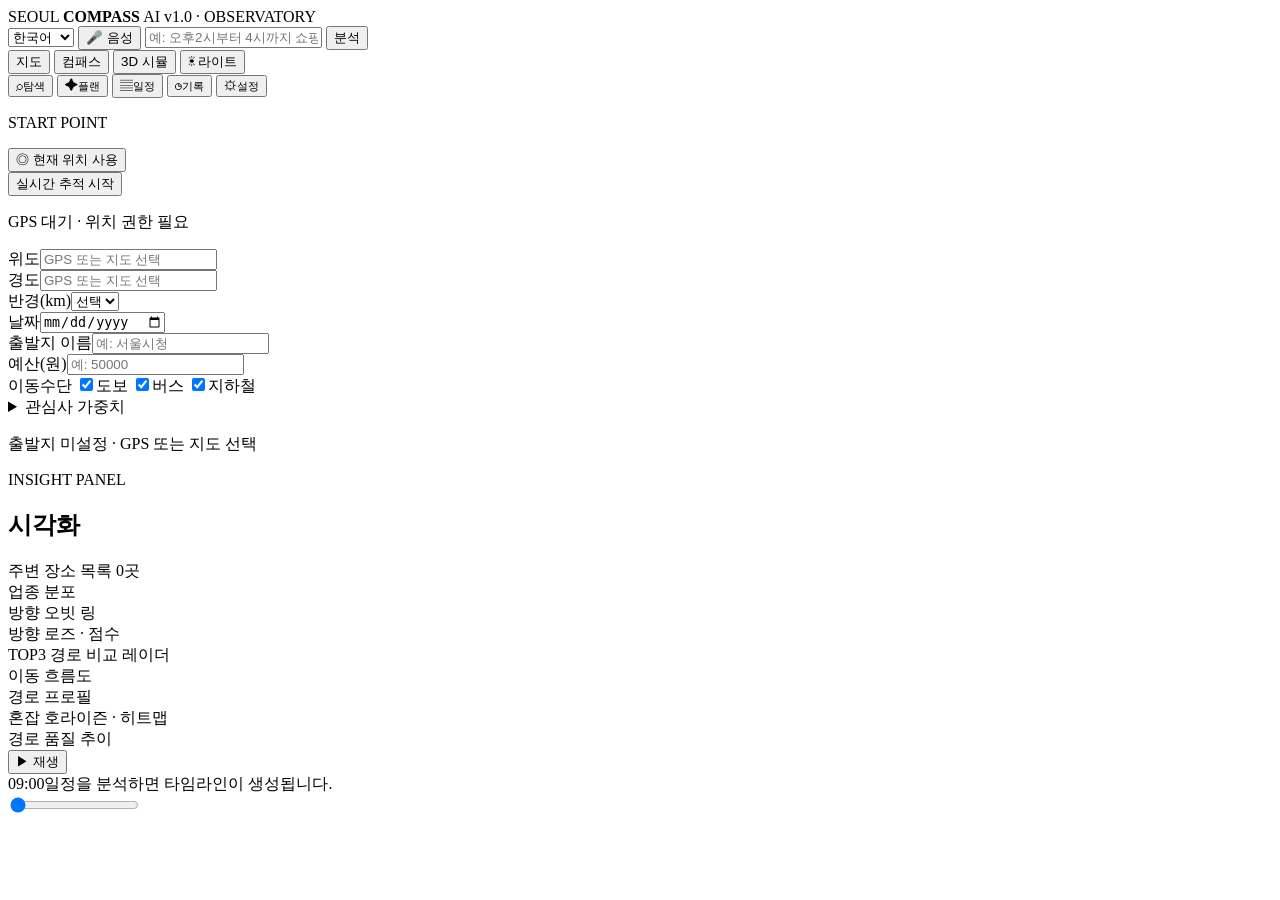
==== frontend/index.html @ 2b88f0b4 "Add Kakao Maps adapter with SVG fallback and route simulation console" ====
<!DOCTYPE html>
<html lang="ko">
<head>
  <meta charset="UTF-8" />
  <meta name="viewport" content="width=device-width, initial-scale=1.0" />
  <title>Seoul Compass AI — 관측 데스크</title>
  <link rel="stylesheet" href="/css/style.css?v=21" />
</head>
<body data-theme="light">
  <!-- 상단: 인라인 질문 -->
  <header class="topbar">
    <div class="brand">SEOUL <b>COMPASS</b> AI <span>v1.0 · OBSERVATORY</span></div>
    <form id="quickForm" class="quick-form">
      <select id="uiLang" aria-label="화면 언어" title="화면 언어">
        <option value="ko">한국어</option><option value="en">English</option>
        <option value="ja">日本語</option><option value="zh">中文</option>
      </select>
      <button id="micBtn" class="ghost" type="button" title="음성으로 입력">🎤 음성</button>
      <input id="question" type="text" placeholder="예: 오후2시부터 4시까지 쇼핑 / 9시 관악산 등산, 14시 신림역 약속" />
      <button id="analyzeBtn" class="primary" type="submit">분석</button>
    </form>
    <div class="top-actions">
      <button id="mapModeGeo" class="ghost active" type="button">지도</button>
      <button id="mapModePolar" class="ghost" type="button">컴패스</button>
      <button id="sim3dBtn" class="ghost" type="button">3D 시뮬</button>
      <button id="themeBtn" class="ghost" type="button">☀ 라이트</button>
    </div>
  </header>

  <main class="observatory">
    <!-- 좌측 레일 -->
    <aside class="rail-left">
      <nav class="rail-nav" aria-label="섹션 이동">
        <button type="button" data-view="console" class="active" title="탐색">⌕<small>탐색</small></button>
        <button type="button" data-view="planner" title="플랜">✦<small>플랜</small></button>
        <button type="button" data-view="plan" title="일정">▤<small>일정</small></button>
        <button type="button" data-view="archive" title="기록">◷<small>기록</small></button>
        <button type="button" data-view="settings" title="설정">⚙<small>설정</small></button>
      </nav>
      <div class="rail-body">
        <p class="eyebrow">START POINT</p>
        <div class="gps-box">
          <div class="row"><button id="geoBtn" class="primary full" type="button">◎ 현재 위치 사용</button></div>
          <div class="row"><button id="gpsWatchBtn" class="ghost full" type="button">실시간 추적 시작</button></div>
          <p id="gpsStatus" class="gps-status">GPS 대기 · 위치 권한 필요</p>
        </div>
        <div class="grid-form">
          <div><label for="lat">위도</label><input id="lat" type="number" step="0.0001" placeholder="GPS 또는 지도 선택" /></div>
          <div><label for="lng">경도</label><input id="lng" type="number" step="0.0001" placeholder="GPS 또는 지도 선택" /></div>
          <div><label for="radius">반경(km)</label><select id="radius"><option value="" selected>선택</option><option>1</option><option>3</option><option>5</option><option>10</option></select></div>
          <div><label for="date">날짜</label><input id="date" type="date" /></div>
          <div><label for="locationName">출발지 이름</label><input id="locationName" placeholder="예: 서울시청" /></div>
          <div><label for="budget">예산(원)</label><input id="budget" type="number" placeholder="예: 50000" /></div>
        </div>
        <div><label>이동수단</label>
          <label class="check"><input type="checkbox" class="mode" value="walking" checked />도보</label>
          <label class="check"><input type="checkbox" class="mode" value="bus" checked />버스</label>
          <label class="check"><input type="checkbox" class="mode" value="subway" checked />지하철</label>
        </div>
        <details><summary>관심사 가중치</summary>
          <div class="grid-form">
            <div>M <input id="wM" type="range" min="0" max="100" value="40" /></div>
            <div>D <input id="wD" type="range" min="0" max="100" value="25" /></div>
            <div>Q <input id="wQ" type="range" min="0" max="100" value="20" /></div>
            <div>V <input id="wV" type="range" min="0" max="100" value="15" /></div>
          </div>
        </details>
        <p id="parseWarnings" class="warn"></p>
      </div>
    </aside>

    <!-- 중앙: 지도 -->
    <section id="map" class="map-stage">
      <div id="compass" class="compass"></div>
      <div class="map-caption"><span class="dot"></span><span id="mapCaption">출발지 미설정 · GPS 또는 지도 선택</span></div>
      <div id="compassLegend" class="compass-legend"></div>
    </section>

    <!-- 우측: 인사이트 -->
    <aside class="rail-right">
      <div class="insight-head"><p class="eyebrow">INSIGHT PANEL</p><h2 id="insightTitle">시각화</h2></div>
      <div class="insight-scroll">
        <div class="view-panel" data-panel="console">
          <div id="kpiGrid" class="kpi-grid"></div>
          <div class="chart-box"><div class="chart-title">주변 장소 목록 <span id="placeCount" class="badge">0곳</span></div><div id="placeListPanel" class="table-wrap"></div></div>
          <div class="chart-box"><div class="chart-title">업종 분포</div><div id="categoryDonut"></div></div>
          <div class="chart-box"><div class="chart-title">방향 오빗 링</div><div id="directionOrbit"></div></div>
          <div class="chart-box"><div class="chart-title">방향 로즈 · 점수</div><div id="directionRose"></div><div id="scoreBars"></div><div id="directionScores" class="score-list"></div></div>
          <div class="chart-box"><div class="chart-title">TOP3 경로 비교 레이더</div><div id="routeRadar"></div></div>
          <div class="chart-box"><div class="chart-title">이동 흐름도</div><div id="flowRibbon"></div></div>
          <div class="chart-box"><div class="chart-title">경로 프로필</div><div id="routeProfile"></div></div>
          <div class="chart-box"><div class="chart-title">혼잡 호라이즌 · 히트맵</div><div id="crowdHorizon"></div><div id="crowdHeat" class="heat-grid"></div></div>
          <div class="chart-box"><div class="chart-title">경로 품질 추이</div><div id="routeQuality"></div><div id="scoreGauge" class="gauge-box"></div></div>
        </div>
        <div class="view-panel" data-panel="planner" hidden>
          <section id="parseOutput" class="inner-section">
            <div class="section-head"><p class="eyebrow">PARSED PLAN</p><h2>플랜 구조화 결과</h2></div>
            <div id="parsedPlan" class="detail-panel"></div>
          </section>
          <section id="densityPanel" class="inner-section">
            <div class="section-head"><p class="eyebrow">DENSITY</p><h2>시간별 장소 밀집도</h2></div>
            <p class="hint">구역을 선택하면 플랜 순서에 맞는 이동경로와 교통수단을 분석합니다.</p>
            <div id="densityList" class="route-list"></div>
          </section>
          <section id="weatherPanel" class="inner-section">
            <div class="section-head"><div><p class="eyebrow">WEATHER</p><h2>날씨 기반 실내·실외 적용</h2></div><span id="liveClock" class="badge">--:--:--</span></div>
            <div id="weatherBox" class="detail-panel"></div>
          </section>
          <section id="transportPanel" class="inner-section">
            <div class="section-head"><p class="eyebrow">TRANSPORT</p><h2>추천 이동수단</h2></div>
            <div id="transportList" class="route-list"></div>
          </section>
          <section id="simulationPanel" class="inner-section">
            <div class="section-head"><div><p class="eyebrow">SIMULATION</p><h2>경로 시뮬레이션</h2></div><span id="simBadge" class="badge">대기</span></div>
            <div class="sim-controls">
              <select id="simMode" aria-label="이동수단"><option value="walking">도보</option><option value="bus">버스</option><option value="subway">지하철</option></select>
              <select id="simSpeed" aria-label="속도"><option value="1">1x</option><option value="2">2x</option><option value="4">4x</option></select>
              <button id="simPrev" class="ghost" type="button">◀ 이전</button>
              <button id="simPlay" class="primary" type="button">▶ 재생</button>
              <button id="simNext" class="ghost" type="button">다음 ▶</button>
              <button id="simReset" class="danger" type="button">초기화</button>
            </div>
            <div id="simStatus" class="sim-status">경로를 분석하면 시뮬레이션할 수 있습니다.</div>
            <div class="bar-track"><div id="simProgress" class="bar-fill" style="width:0%;--bar-color:#b8914e"></div></div>
            <div id="simLog" class="sim-log"></div>
          </section>
          <section id="alarmPanel" class="inner-section">
            <div class="section-head"><p class="eyebrow">ALARM</p><h2>시간 알람</h2></div>
            <p class="hint">활동을 시작하면 왕복 시간의 절반 시점에 알람이 울립니다.</p>
            <div id="alarmList" class="route-list"></div>
          </section>
          <section id="safetyPanel" class="inner-section">
            <div class="section-head"><p class="eyebrow">SAFETY</p><h2>안전 지침 · 위급 신고</h2></div>
            <div id="safetyBox" class="detail-panel"></div>
          </section>
          <section id="chatPanel" class="inner-section">
            <div class="section-head"><p class="eyebrow">AI CHATBOT</p><h2>자연어·다국어 가이드</h2></div>
            <div id="chatLog" class="chat-log"></div>
            <form id="chatForm" class="row"><input id="chatInput" placeholder="궁금한 여행 질문을 입력하세요" /><button class="primary" type="submit">질문</button></form>
          </section>
        </div>
        <div class="view-panel" data-panel="plan" hidden>
          <section id="schedule" class="inner-section">
            <div class="section-head"><p class="eyebrow">ITINERARY</p><h2>시간대별 일정표</h2></div>
            <p class="hint">행 선택 시 상세·시간 수정·장소 변경 가능</p>
            <div class="table-wrap"><table id="scheduleTable"><thead><tr><th>활동</th><th>장소</th><th>계획</th><th>예상 시작</th><th>예상 종료</th><th>고정</th></tr></thead><tbody></tbody></table></div>
            <p id="conflicts" class="warn"></p>
            <div id="scheduleDetail" class="detail-panel" hidden></div>
          </section>
          <section id="routes" class="inner-section">
            <div class="section-head"><p class="eyebrow">TOP ROUTES</p><h2>추천 경로 3선</h2></div>
            <div id="routeList" class="route-list"></div>
          </section>
          <section id="report" class="inner-section">
            <div class="section-head"><p class="eyebrow">EXPECTATION</p><h2>기대치 리포트</h2></div>
            <div id="reportBody" class="report"></div>
          </section>
        </div>
        <div class="view-panel" data-panel="archive" hidden>
          <section id="history" class="inner-section">
            <div class="section-head"><p class="eyebrow">ARCHIVE</p><h2>나의 여행 기록</h2></div>
            <div class="row"><button id="saveTripBtn" class="primary" type="button">현재 일정 저장</button><button id="refreshTripsBtn" class="ghost" type="button">새로고침</button></div>
            <div id="tripList" class="trip-list"></div>
            <div id="visitPanel" class="detail-panel" hidden></div>
          </section>
        </div>
        <div class="view-panel" data-panel="settings" hidden>
          <section id="settings" class="inner-section">
            <div class="section-head"><p class="eyebrow">PREFERENCES</p><h2>설정</h2></div>
            <div class="chart-box"><div class="chart-title">가중치 (입력 레일과 연동)</div>
              <div class="grid-form">
                <div>M <input id="swM" type="range" min="0" max="100" value="40" /></div>
                <div>D <input id="swD" type="range" min="0" max="100" value="25" /></div>
                <div>Q <input id="swQ" type="range" min="0" max="100" value="20" /></div>
                <div>V <input id="swV" type="range" min="0" max="100" value="15" /></div>
              </div>
            </div>
            <div class="chart-box"><div class="chart-title">연동 상태</div><div id="apiStatus" class="status-list"></div></div>
          </section>
        </div>
      </div>
    </aside>
  </main>

  <!-- 하단: 타임라인 스크러버 -->
  <div class="scrubber">
    <button id="scrubPlay" class="primary" type="button">▶ 재생</button>
    <div class="scrub-main">
      <div class="scrub-head"><span id="scrubTime">09:00</span><span id="scrubLabel">일정을 분석하면 타임라인이 생성됩니다.</span></div>
      <input id="scrubSlider" type="range" min="0" max="100" value="0" />
      <div id="timelineRibbon" class="ribbon"></div>
    </div>
  </div>

  <div id="toast" class="toast" hidden></div>
  <script src="/js/charts.js?v=21"></script>
  <script src="/js/compass.js?v=21"></script>
  <script src="/js/map.js?v=21"></script>
  <script src="/js/schedule.js?v=21"></script>
  <script src="/js/route.js?v=21"></script>
  <script src="/js/history.js?v=21"></script>
  <script src="/js/i18n.js?v=21"></script>
  <script src="/js/app.js?v=21"></script>
</body>
</html>
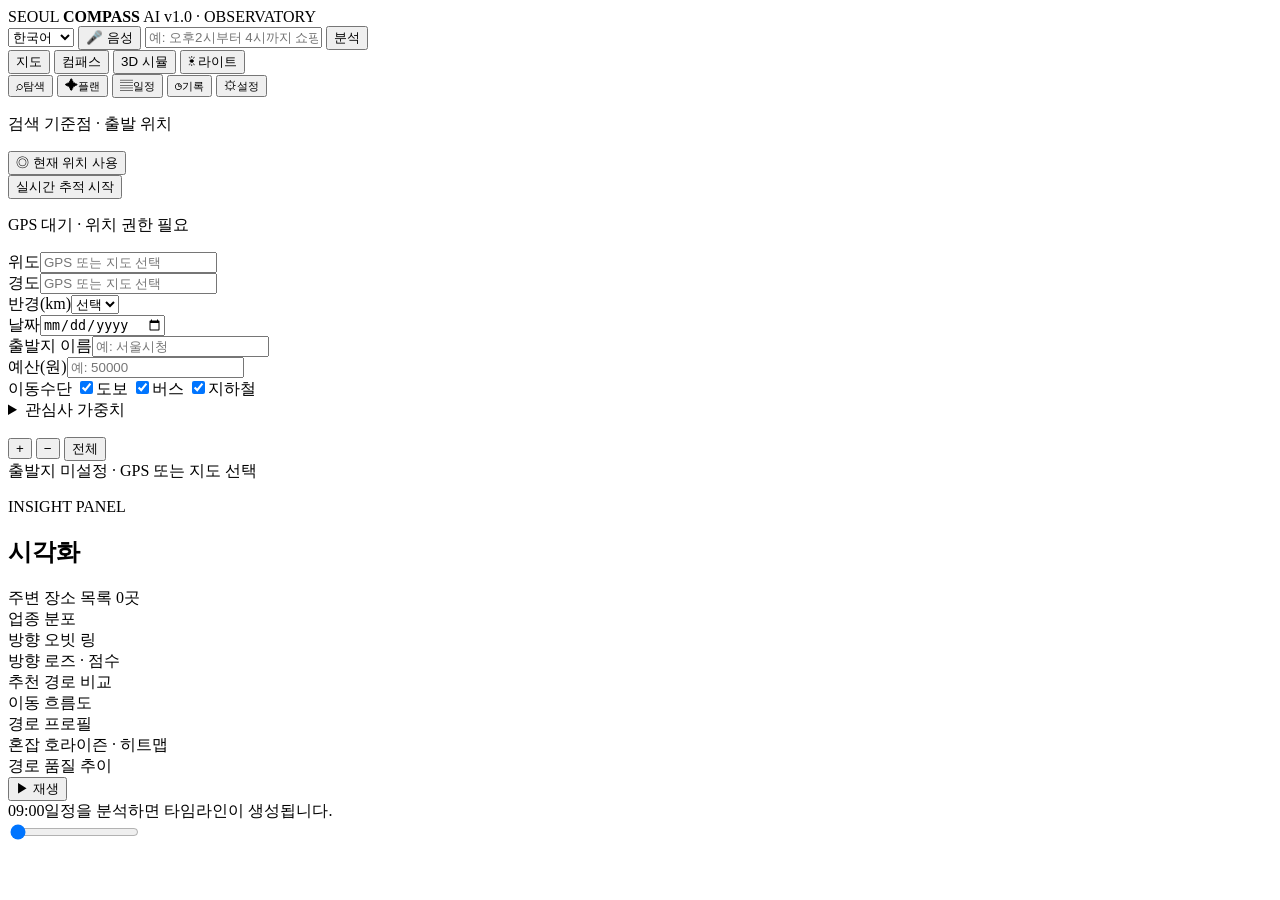
==== commit 9a6fca0d: "Add context-aware Seoul routes and baseball schedule lookup" ====
--- a/frontend/index.html
+++ b/frontend/index.html
@@ -4,7 +4,7 @@
   <meta charset="UTF-8" />
   <meta name="viewport" content="width=device-width, initial-scale=1.0" />
   <title>Seoul Compass AI — 관측 데스크</title>
-  <link rel="stylesheet" href="/css/style.css?v=21" />
+  <link rel="stylesheet" href="/css/style.css?v=34" />
 </head>
 <body data-theme="light">
   <!-- 상단: 인라인 질문 -->
@@ -38,11 +38,15 @@
         <button type="button" data-view="settings" title="설정">⚙<small>설정</small></button>
       </nav>
       <div class="rail-body">
-        <p class="eyebrow">START POINT</p>
+        <p class="eyebrow">검색 기준점 · 출발 위치</p>
         <div class="gps-box">
           <div class="row"><button id="geoBtn" class="primary full" type="button">◎ 현재 위치 사용</button></div>
           <div class="row"><button id="gpsWatchBtn" class="ghost full" type="button">실시간 추적 시작</button></div>
           <p id="gpsStatus" class="gps-status">GPS 대기 · 위치 권한 필요</p>
+        </div>
+        <div id="originNotice" class="gps-box" hidden>
+          <p class="hint">출발·복귀 구간을 계산하려면 현재 위치를 적용하거나 위치를 직접 선택한 뒤 다시 분석해 주세요.</p>
+          <button id="planGeoBtn" class="primary full" type="button">현재 위치 적용 후 다시 분석</button>
         </div>
         <div class="grid-form">
           <div><label for="lat">위도</label><input id="lat" type="number" step="0.0001" placeholder="GPS 또는 지도 선택" /></div>
@@ -66,13 +70,40 @@
           </div>
         </details>
         <p id="parseWarnings" class="warn"></p>
+        <ul id="eventOptions" class="hint" hidden></ul>
       </div>
     </aside>
 
     <!-- 중앙: 지도 -->
     <section id="map" class="map-stage">
       <div id="compass" class="compass"></div>
+      <div class="map-controls" role="group" aria-label="지도 확대·축소">
+        <button id="mapZoomIn" type="button" aria-label="지도 확대" title="지도 확대">+</button>
+        <button id="mapZoomOut" type="button" aria-label="지도 축소" title="지도 축소">−</button>
+        <button id="mapZoomReset" type="button" aria-label="검색 반경 전체 보기" title="검색 반경 전체 보기">전체</button>
+      </div>
       <div class="map-caption"><span class="dot"></span><span id="mapCaption">출발지 미설정 · GPS 또는 지도 선택</span></div>
+      <div id="journeyPanel" class="journey-panel" hidden>
+        <div class="journey-toolbar">
+          <label><input id="journeyToggle" type="checkbox" checked>시간대 동선</label>
+          <select id="journeyFilter" aria-label="지도 동선 시간대"><option value="all">전체 동선</option></select>
+        </div>
+        <p id="journeyNote"></p>
+        <p id="journeyGuide"></p>
+        <div class="journey-toolbar network-toolbar">
+          <select id="networkMode" aria-label="실제 경로 이동수단">
+            <option value="walking">도보</option><option value="cycling">자전거</option>
+            <option value="driving">자동차</option><option value="subway">지하철</option>
+            <option value="train">기차</option>
+          </select>
+          <button id="networkLookup" type="button">선택 경로의 실제 길 조회</button>
+        </div>
+        <p id="networkStatus" aria-live="polite"></p>
+        <p id="networkCredits" hidden>
+          © <a href="https://www.openstreetmap.org/copyright" target="_blank" rel="noopener noreferrer">OpenStreetMap contributors</a>
+          · <a href="https://www.openstreetmap.org/fixthemap" target="_blank" rel="noopener noreferrer">지도 수정</a>
+        </p>
+      </div>
       <div id="compassLegend" class="compass-legend"></div>
     </section>
 
@@ -80,13 +111,22 @@
     <aside class="rail-right">
       <div class="insight-head"><p class="eyebrow">INSIGHT PANEL</p><h2 id="insightTitle">시각화</h2></div>
       <div class="insight-scroll">
+        <section id="recommendationPanel" class="chart-box" hidden>
+          <p id="recommendationCoverage" class="hint"></p>
+          <div id="recommendationList"></div>
+        </section>
+        <section id="regionPanel" class="chart-box" hidden>
+          <div class="chart-title">활동 조건에 맞는 지역 후보</div>
+          <p id="regionNote" class="hint"></p>
+          <div id="regionList" class="route-list"></div>
+        </section>
         <div class="view-panel" data-panel="console">
           <div id="kpiGrid" class="kpi-grid"></div>
           <div class="chart-box"><div class="chart-title">주변 장소 목록 <span id="placeCount" class="badge">0곳</span></div><div id="placeListPanel" class="table-wrap"></div></div>
           <div class="chart-box"><div class="chart-title">업종 분포</div><div id="categoryDonut"></div></div>
           <div class="chart-box"><div class="chart-title">방향 오빗 링</div><div id="directionOrbit"></div></div>
           <div class="chart-box"><div class="chart-title">방향 로즈 · 점수</div><div id="directionRose"></div><div id="scoreBars"></div><div id="directionScores" class="score-list"></div></div>
-          <div class="chart-box"><div class="chart-title">TOP3 경로 비교 레이더</div><div id="routeRadar"></div></div>
+          <div class="chart-box"><div class="chart-title">추천 경로 비교</div><div id="routeRadar"></div></div>
           <div class="chart-box"><div class="chart-title">이동 흐름도</div><div id="flowRibbon"></div></div>
           <div class="chart-box"><div class="chart-title">경로 프로필</div><div id="routeProfile"></div></div>
           <div class="chart-box"><div class="chart-title">혼잡 호라이즌 · 히트맵</div><div id="crowdHorizon"></div><div id="crowdHeat" class="heat-grid"></div></div>
@@ -148,7 +188,7 @@
             <div id="scheduleDetail" class="detail-panel" hidden></div>
           </section>
           <section id="routes" class="inner-section">
-            <div class="section-head"><p class="eyebrow">TOP ROUTES</p><h2>추천 경로 3선</h2></div>
+            <div class="section-head"><p class="eyebrow">TOP ROUTES</p><h2>추천 경로</h2></div>
             <div id="routeList" class="route-list"></div>
           </section>
           <section id="report" class="inner-section">
@@ -193,13 +233,14 @@
   </div>
 
   <div id="toast" class="toast" hidden></div>
-  <script src="/js/charts.js?v=21"></script>
-  <script src="/js/compass.js?v=21"></script>
-  <script src="/js/map.js?v=21"></script>
-  <script src="/js/schedule.js?v=21"></script>
-  <script src="/js/route.js?v=21"></script>
-  <script src="/js/history.js?v=21"></script>
-  <script src="/js/i18n.js?v=21"></script>
-  <script src="/js/app.js?v=21"></script>
+  <script src="/js/charts.js?v=34"></script>
+  <script src="/js/journey.js?v=37"></script>
+  <script src="/js/compass.js?v=31"></script>
+  <script src="/js/map.js?v=33"></script>
+  <script src="/js/schedule.js?v=37"></script>
+  <script src="/js/route.js?v=36"></script>
+  <script src="/js/history.js?v=22"></script>
+  <script src="/js/i18n.js?v=27"></script>
+  <script src="/js/app.js?v=38"></script>
 </body>
 </html>
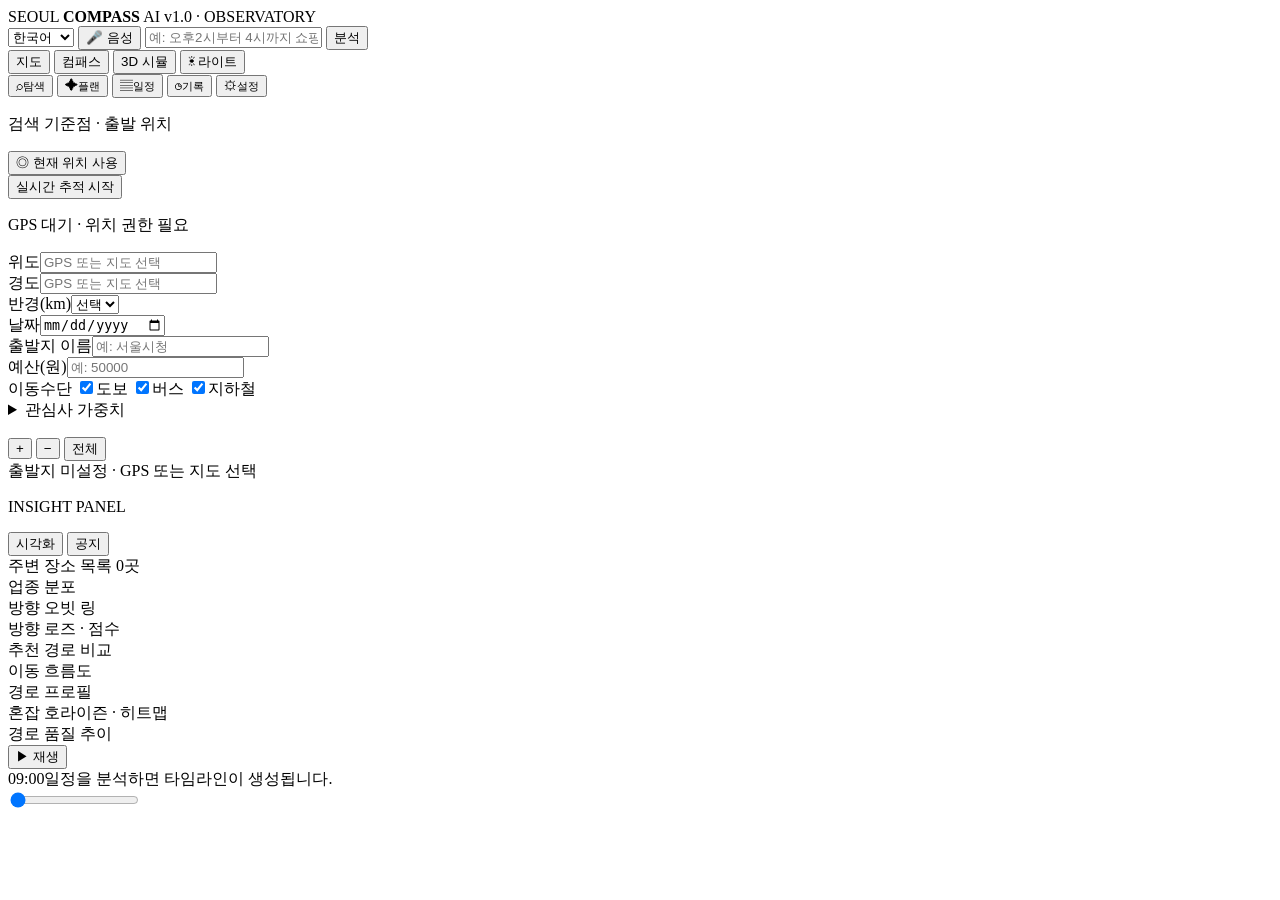
==== commit 3110d7ad: "Improve itinerary planning and direction explanations Use public menu evidence and a local relevance" ====
--- a/frontend/index.html
+++ b/frontend/index.html
@@ -4,7 +4,7 @@
   <meta charset="UTF-8" />
   <meta name="viewport" content="width=device-width, initial-scale=1.0" />
   <title>Seoul Compass AI — 관측 데스크</title>
-  <link rel="stylesheet" href="/css/style.css?v=34" />
+  <link rel="stylesheet" href="/css/style.css?v=51" />
 </head>
 <body data-theme="light">
   <!-- 상단: 인라인 질문 -->
@@ -70,7 +70,6 @@
           </div>
         </details>
         <p id="parseWarnings" class="warn"></p>
-        <ul id="eventOptions" class="hint" hidden></ul>
       </div>
     </aside>
 
@@ -80,16 +79,11 @@
       <div class="map-controls" role="group" aria-label="지도 확대·축소">
         <button id="mapZoomIn" type="button" aria-label="지도 확대" title="지도 확대">+</button>
         <button id="mapZoomOut" type="button" aria-label="지도 축소" title="지도 축소">−</button>
-        <button id="mapZoomReset" type="button" aria-label="검색 반경 전체 보기" title="검색 반경 전체 보기">전체</button>
+        <button id="mapFocusRoute" type="button" aria-label="표시 중인 동선 전체 보기" title="표시 중인 동선 전체 보기" hidden>동선</button>
+        <button id="mapZoomReset" type="button" aria-label="반경 원 전체 보기" title="반경 원 전체 보기">전체</button>
       </div>
       <div class="map-caption"><span class="dot"></span><span id="mapCaption">출발지 미설정 · GPS 또는 지도 선택</span></div>
-      <div id="journeyPanel" class="journey-panel" hidden>
-        <div class="journey-toolbar">
-          <label><input id="journeyToggle" type="checkbox" checked>시간대 동선</label>
-          <select id="journeyFilter" aria-label="지도 동선 시간대"><option value="all">전체 동선</option></select>
-        </div>
-        <p id="journeyNote"></p>
-        <p id="journeyGuide"></p>
+      <div id="networkPanel" class="network-panel" hidden>
         <div class="journey-toolbar network-toolbar">
           <select id="networkMode" aria-label="실제 경로 이동수단">
             <option value="walking">도보</option><option value="cycling">자전거</option>
@@ -109,11 +103,19 @@
 
     <!-- 우측: 인사이트 -->
     <aside class="rail-right">
-      <div class="insight-head"><p class="eyebrow">INSIGHT PANEL</p><h2 id="insightTitle">시각화</h2></div>
+      <div class="insight-head">
+        <p class="eyebrow">INSIGHT PANEL</p>
+        <div class="insight-tabs" role="tablist" aria-label="오른쪽 패널">
+          <button id="insightTitle" type="button" role="tab" aria-selected="true" aria-controls="insightResults">시각화</button>
+          <button id="noticeTab" type="button" role="tab" aria-selected="false" aria-controls="noticePanel" tabindex="-1">공지</button>
+        </div>
+      </div>
       <div class="insight-scroll">
+        <div id="insightResults" role="tabpanel" aria-labelledby="insightTitle" tabindex="0">
         <section id="recommendationPanel" class="chart-box" hidden>
           <p id="recommendationCoverage" class="hint"></p>
           <div id="recommendationList"></div>
+          <a id="additionalCoursesLink" href="/alternatives" hidden>다른 방향의 선정 이유와 장소 보기</a>
         </section>
         <section id="regionPanel" class="chart-box" hidden>
           <div class="chart-title">활동 조건에 맞는 지역 후보</div>
@@ -183,6 +185,14 @@
           <section id="schedule" class="inner-section">
             <div class="section-head"><p class="eyebrow">ITINERARY</p><h2>시간대별 일정표</h2></div>
             <p class="hint">행 선택 시 상세·시간 수정·장소 변경 가능</p>
+            <div id="journeyPanel" class="journey-panel" hidden>
+              <div class="journey-toolbar">
+                <label><input id="journeyToggle" type="checkbox" checked>시간대 동선</label>
+                <select id="journeyFilter" aria-label="지도 동선 시간대"><option value="all">전체 동선</option></select>
+              </div>
+              <p id="journeyNote"></p>
+              <p id="journeyGuide"></p>
+            </div>
             <div class="table-wrap"><table id="scheduleTable"><thead><tr><th>활동</th><th>장소</th><th>계획</th><th>예상 시작</th><th>예상 종료</th><th>고정</th></tr></thead><tbody></tbody></table></div>
             <p id="conflicts" class="warn"></p>
             <div id="scheduleDetail" class="detail-panel" hidden></div>
@@ -218,6 +228,11 @@
             <div class="chart-box"><div class="chart-title">연동 상태</div><div id="apiStatus" class="status-list"></div></div>
           </section>
         </div>
+        </div>
+        <section id="noticePanel" role="tabpanel" aria-labelledby="noticeTab" tabindex="0" hidden>
+          <p id="noticeEmpty" class="hint">현재 공지가 없습니다.</p>
+          <section id="eventNotice" class="chart-box event-notice" aria-live="polite" hidden></section>
+        </section>
       </div>
     </aside>
   </main>
@@ -233,14 +248,14 @@
   </div>
 
   <div id="toast" class="toast" hidden></div>
-  <script src="/js/charts.js?v=34"></script>
-  <script src="/js/journey.js?v=37"></script>
-  <script src="/js/compass.js?v=31"></script>
-  <script src="/js/map.js?v=33"></script>
-  <script src="/js/schedule.js?v=37"></script>
-  <script src="/js/route.js?v=36"></script>
+  <script src="/js/charts.js?v=46"></script>
+  <script src="/js/journey.js?v=46"></script>
+  <script src="/js/compass.js?v=50"></script>
+  <script src="/js/map.js?v=50"></script>
+  <script src="/js/schedule.js?v=51"></script>
+  <script src="/js/route.js?v=51"></script>
   <script src="/js/history.js?v=22"></script>
-  <script src="/js/i18n.js?v=27"></script>
-  <script src="/js/app.js?v=38"></script>
+  <script src="/js/i18n.js?v=50"></script>
+  <script src="/js/app.js?v=51"></script>
 </body>
 </html>
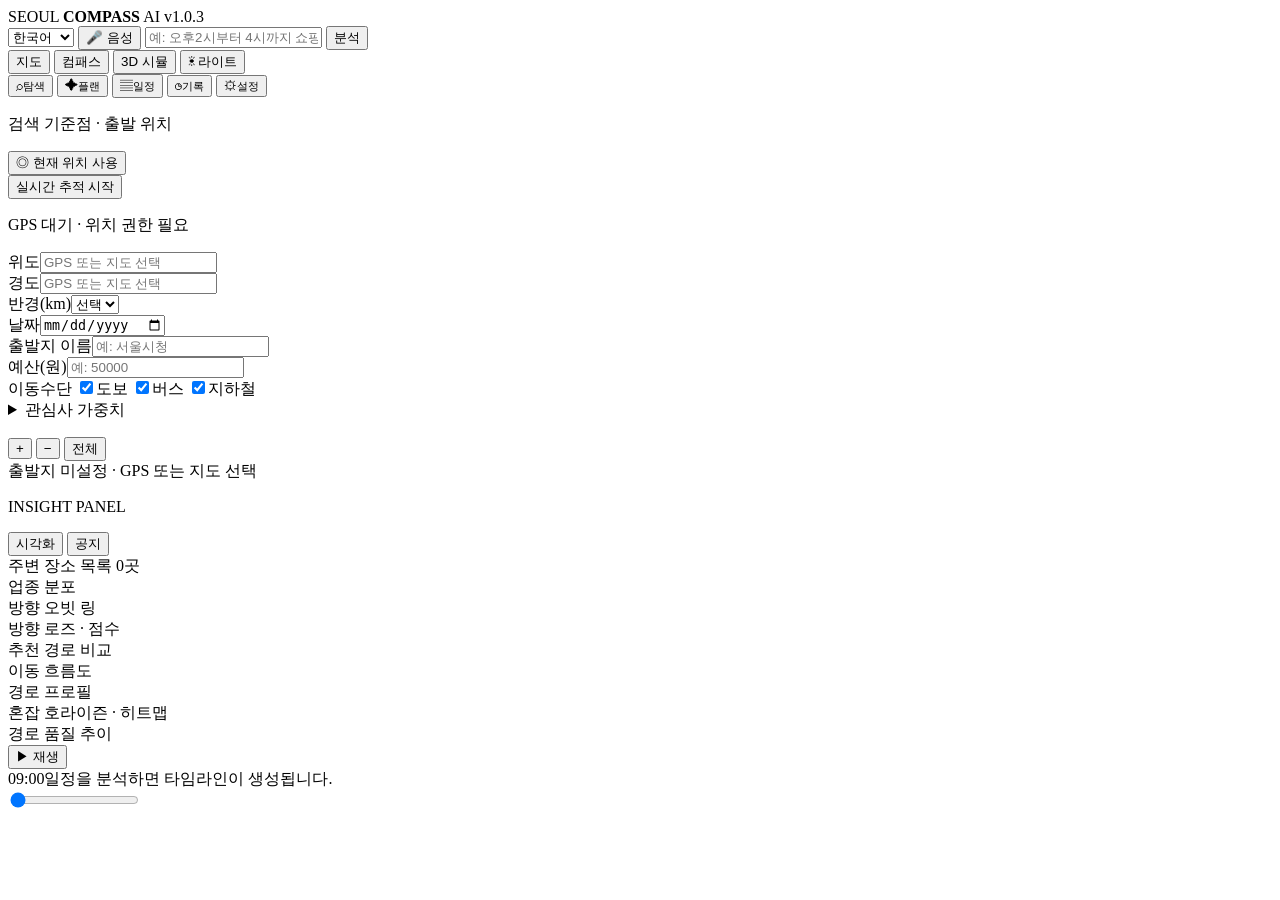
==== commit 0fc5a004: "Add installable Seoul Compass web app" ====
--- a/frontend/index.html
+++ b/frontend/index.html
@@ -2,14 +2,18 @@
 <html lang="ko">
 <head>
   <meta charset="UTF-8" />
-  <meta name="viewport" content="width=device-width, initial-scale=1.0" />
+  <meta name="viewport" content="width=device-width, initial-scale=1.0, viewport-fit=cover" />
+  <meta name="theme-color" content="#f5f2eb" />
   <title>Seoul Compass AI — 관측 데스크</title>
-  <link rel="stylesheet" href="/css/style.css?v=51" />
+  <link rel="manifest" href="/manifest.webmanifest" />
+  <link rel="icon" href="/assets/app-192.png" type="image/png" />
+  <link rel="apple-touch-icon" href="/assets/app-180.png" />
+  <link rel="stylesheet" href="/css/style.css?v=53" />
 </head>
 <body data-theme="light">
   <!-- 상단: 인라인 질문 -->
   <header class="topbar">
-    <div class="brand">SEOUL <b>COMPASS</b> AI <span>v1.0 · OBSERVATORY</span></div>
+    <div class="brand">SEOUL <b>COMPASS</b> AI <span>v1.0.3</span></div>
     <form id="quickForm" class="quick-form">
       <select id="uiLang" aria-label="화면 언어" title="화면 언어">
         <option value="ko">한국어</option><option value="en">English</option>
@@ -24,6 +28,7 @@
       <button id="mapModePolar" class="ghost" type="button">컴패스</button>
       <button id="sim3dBtn" class="ghost" type="button">3D 시뮬</button>
       <button id="themeBtn" class="ghost" type="button">☀ 라이트</button>
+      <button id="installApp" class="ghost install-app" type="button" hidden>앱 설치</button>
     </div>
   </header>
 
@@ -247,6 +252,16 @@
     </div>
   </div>
 
+  <dialog id="installHelp" class="install-help" aria-labelledby="installHelpTitle">
+    <h2 id="installHelpTitle">서울 컴패스 AI 앱 설치</h2>
+    <ul>
+      <li><strong>Android</strong> Chrome 메뉴에서 <b>앱 설치</b> 또는 <b>홈 화면에 추가</b>를 선택합니다.</li>
+      <li><strong>iPhone</strong> Safari에서 <b>공유 → 홈 화면에 추가</b>를 선택하고, <b>웹 앱으로 열기</b>가 보이면 켭니다.</li>
+      <li><strong>PC</strong> Chrome 또는 Edge에서 주소 표시줄이나 브라우저 메뉴의 앱 설치를 선택합니다.</li>
+    </ul>
+    <p>다른 기기에서 설치하려면 해당 기기에서 접속할 수 있는 HTTPS 주소가 필요합니다.</p>
+    <form method="dialog"><button type="submit" class="primary" autofocus>닫기</button></form>
+  </dialog>
   <div id="toast" class="toast" hidden></div>
   <script src="/js/charts.js?v=46"></script>
   <script src="/js/journey.js?v=46"></script>
@@ -257,5 +272,6 @@
   <script src="/js/history.js?v=22"></script>
   <script src="/js/i18n.js?v=50"></script>
   <script src="/js/app.js?v=51"></script>
+  <script src="/js/install.js?v=1"></script>
 </body>
 </html>
